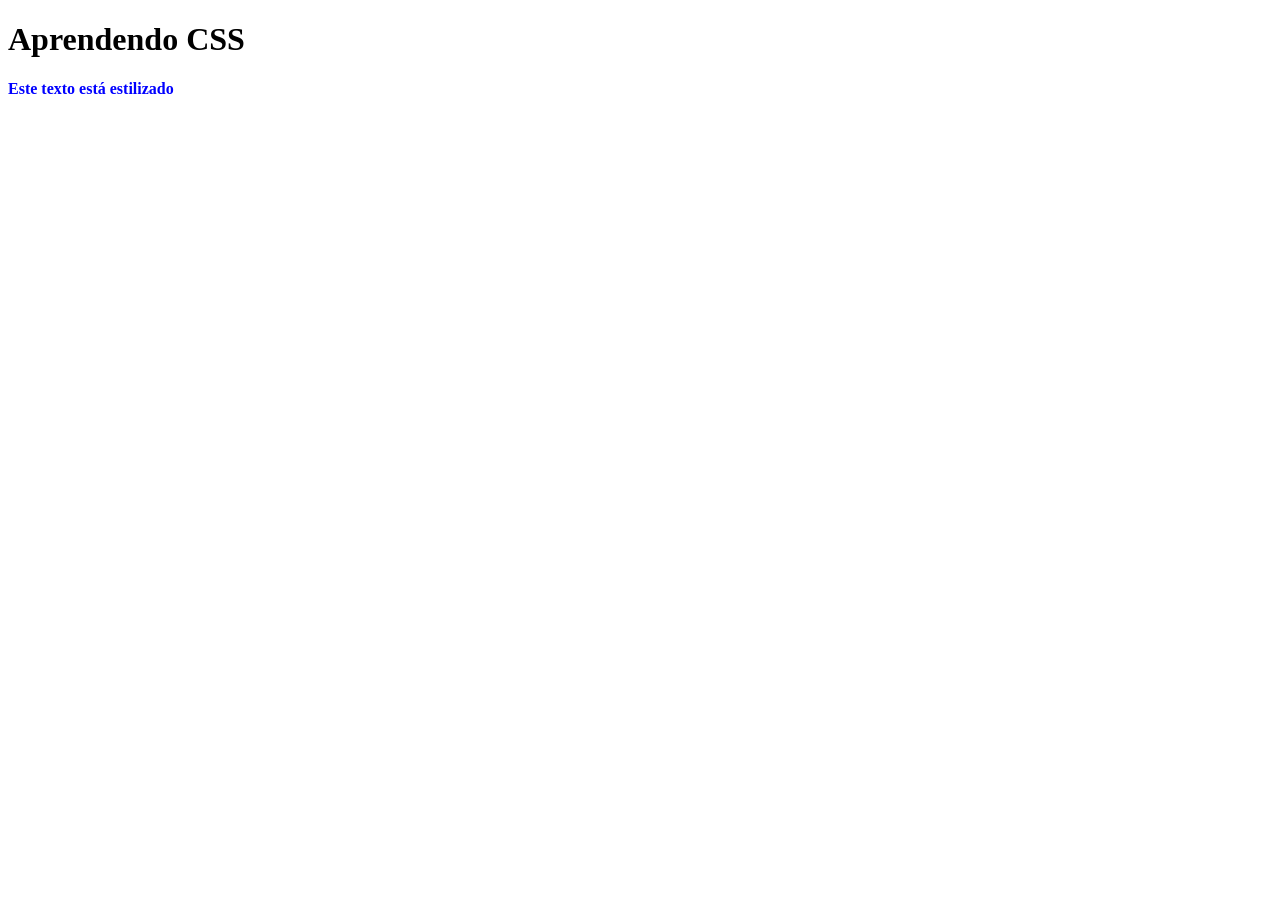
==== CSS-01/index.html @ 0286b7c2 "Create index.html criando código de CSS" ====
<!DOCTYPE html>
<html lang="pt-br">

<head>
    <meta charset="UTF-8">
    <meta name="viewport" content="width=device-width, initial-scale=1.0">
    <title>Trabalhando com CSS</title>
    <link rel="stylesheet" href="style.css">
   
</head>

<body>
    <h1>Aprendendo CSS</h1>
    <p style="color: blue; font-weight: bold;">Este texto está estilizado </p>
</body>

</html>
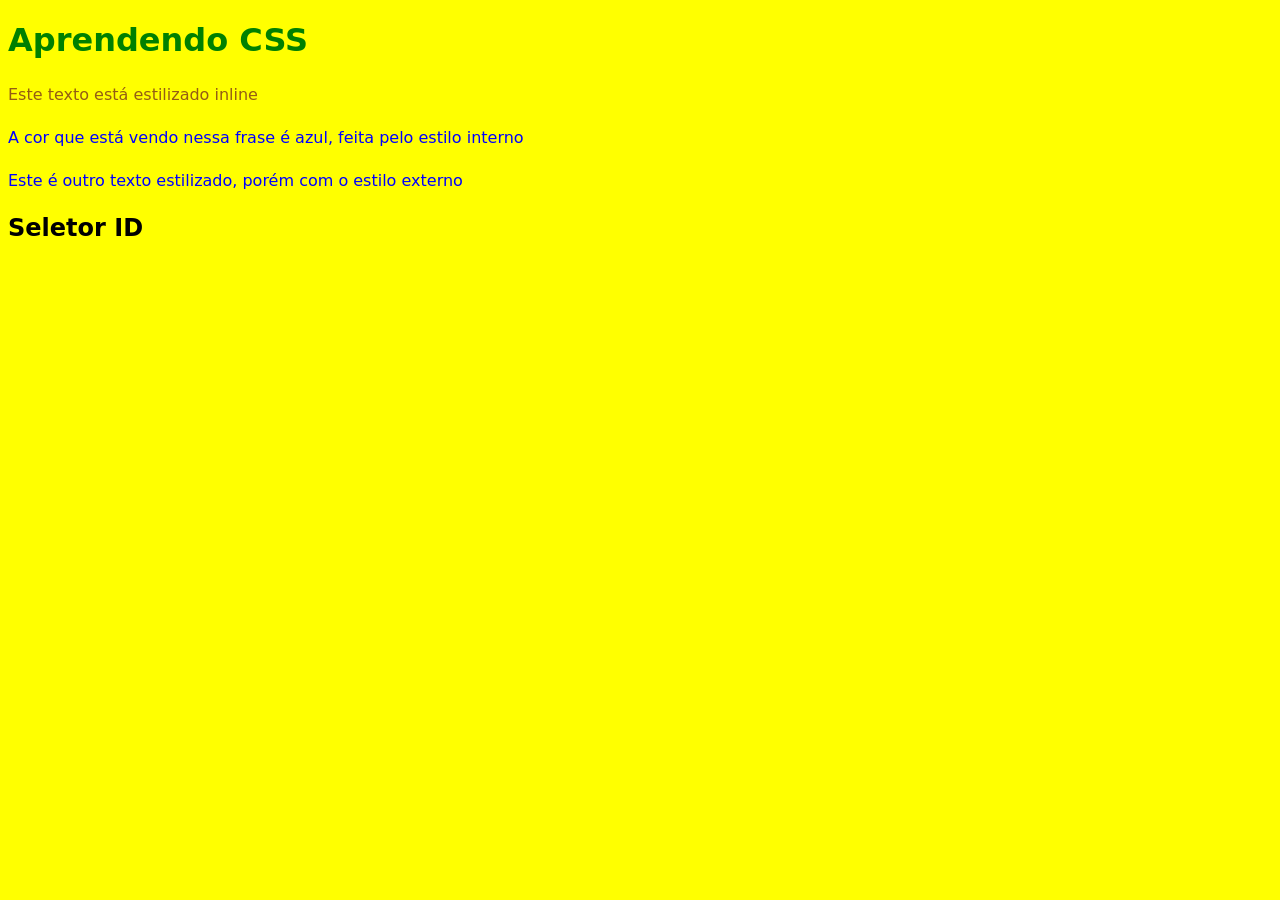
==== commit d363b955: "Update index.html Usados os estilos inline, interno e externo" ====
--- a/CSS-01/index.html
+++ b/CSS-01/index.html
@@ -5,13 +5,23 @@
     <meta charset="UTF-8">
     <meta name="viewport" content="width=device-width, initial-scale=1.0">
     <title>Trabalhando com CSS</title>
+    <style>
+        p {
+            color: blue;
+            line-height: 1.7;
+        }
+    </style>
     <link rel="stylesheet" href="style.css">
-   
+
 </head>
 
 <body>
     <h1>Aprendendo CSS</h1>
-    <p style="color: blue; font-weight: bold;">Este texto está estilizado </p>
+    <p style="color: rgb(148, 93, 20); line-height: 1.7;">Este texto está estilizado inline </p>
+    <p>A cor que está vendo nessa frase é azul, feita pelo estilo interno </p>
+    <p>Este é outro texto estilizado, porém com o estilo externo</p>
+    <h2 id="subtitulo">Seletor ID</h2>
+
 </body>
 
 </html>
--- a/CSS-01/style.css
+++ b/CSS-01/style.css
@@ -0,0 +1,8 @@
+  body {
+      background-color: yellow;
+      font-family: system-ui;
+
+      h1 {
+          color: green;
+      }
+  }
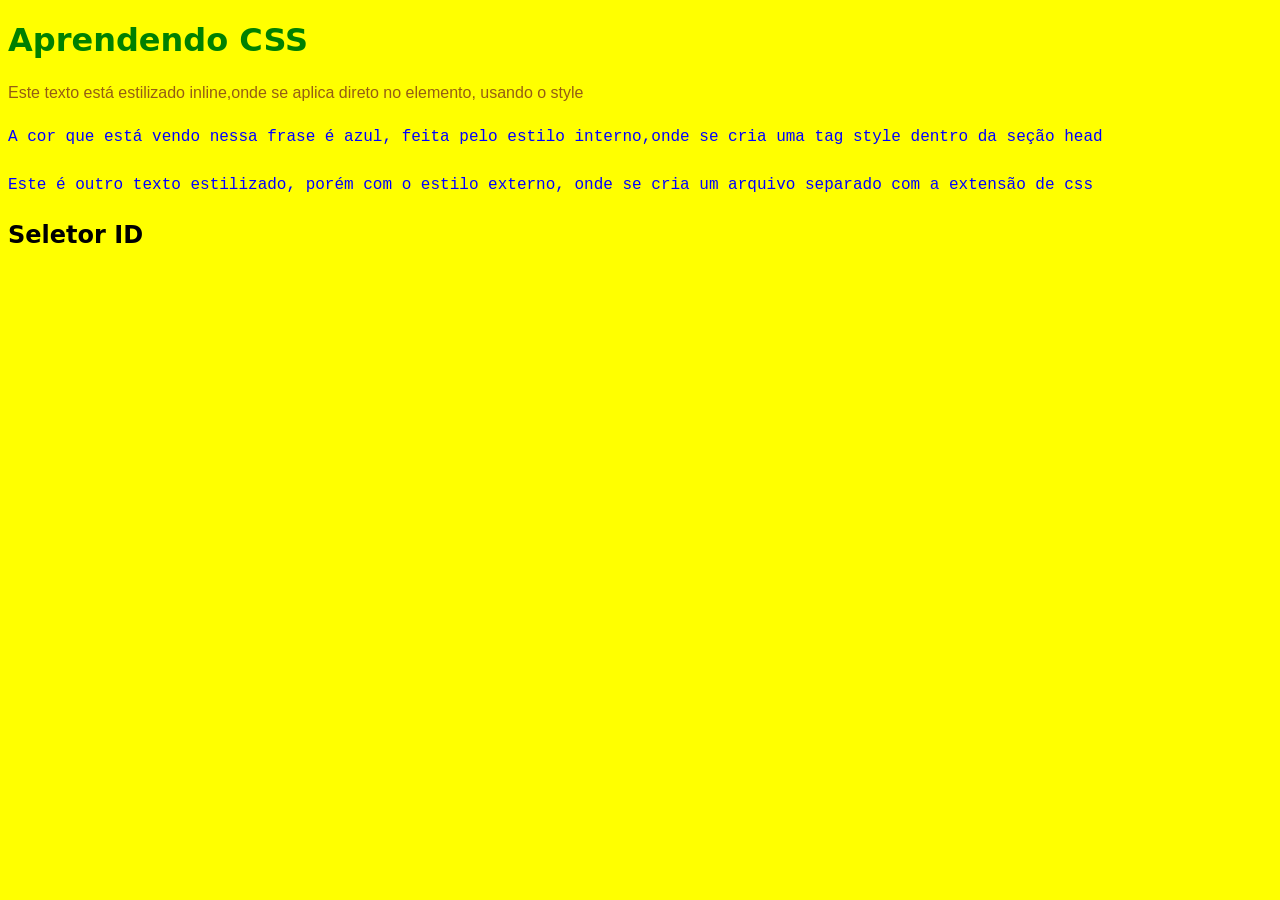
==== commit 00cf06cc: "Update index.html Mudando fontes, tamanho e cores" ====
--- a/CSS-01/index.html
+++ b/CSS-01/index.html
@@ -8,7 +8,8 @@
     <style>
         p {
             color: blue;
-            line-height: 1.7;
+            line-height: 2.0;
+            font-family:courier, monospace;
         }
     </style>
     <link rel="stylesheet" href="style.css">
@@ -17,9 +18,9 @@
 
 <body>
     <h1>Aprendendo CSS</h1>
-    <p style="color: rgb(148, 93, 20); line-height: 1.7;">Este texto está estilizado inline </p>
-    <p>A cor que está vendo nessa frase é azul, feita pelo estilo interno </p>
-    <p>Este é outro texto estilizado, porém com o estilo externo</p>
+    <p style="color: rgb(148, 93, 20); line-height: 1.5; font-family: Arial, sans-serif;">Este texto está estilizado inline,onde se aplica direto no elemento, usando o style </p>
+    <p>A cor que está vendo nessa frase é azul, feita pelo estilo interno,onde se cria uma tag style dentro da seção head   </p>
+    <p>Este é outro texto estilizado, porém com o estilo externo, onde se cria um arquivo separado com a extensão de css</p>
     <h2 id="subtitulo">Seletor ID</h2>
 
 </body>
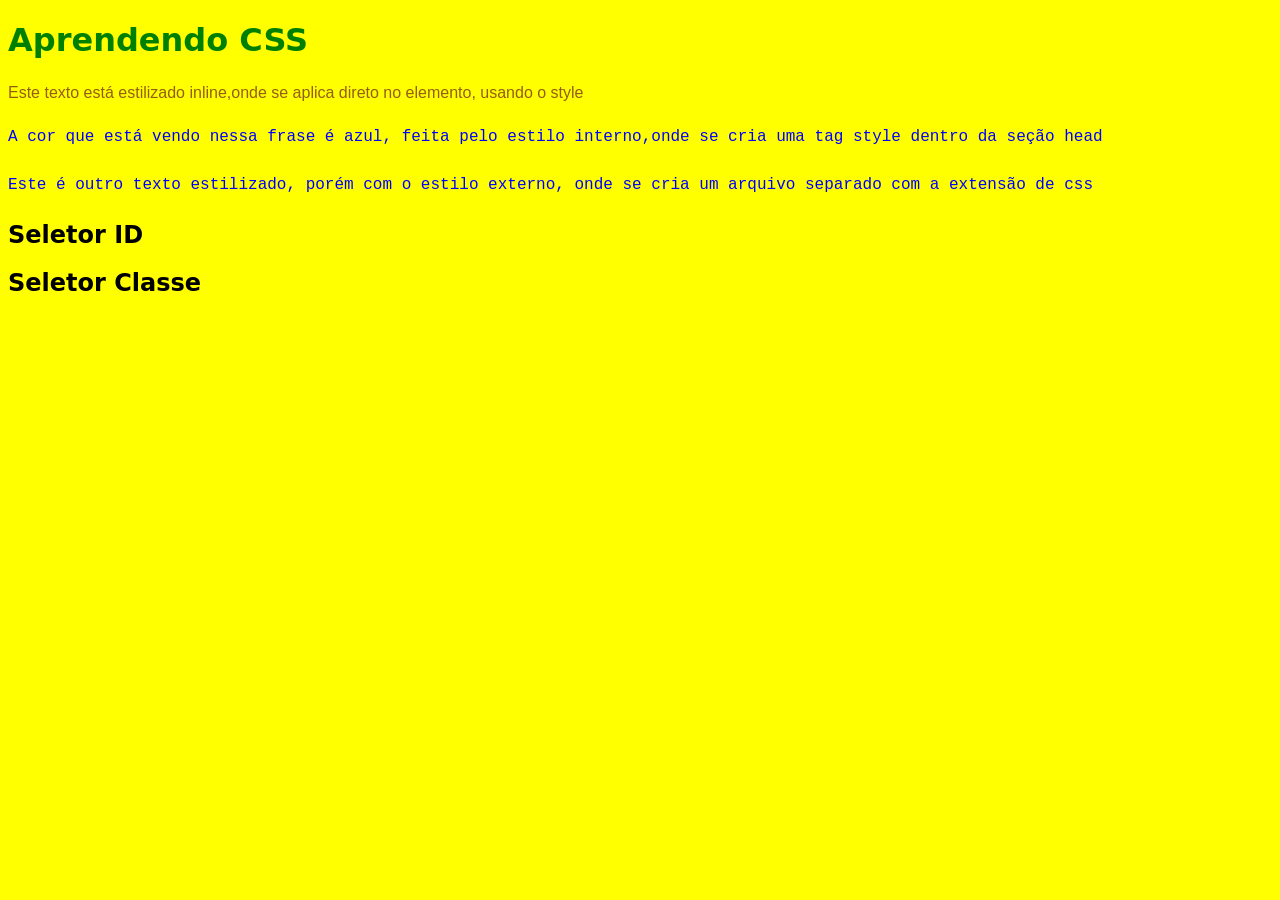
==== commit b9b41b9a: "Update index.html adicionado o estilo class" ====
--- a/CSS-01/index.html
+++ b/CSS-01/index.html
@@ -9,7 +9,7 @@
         p {
             color: blue;
             line-height: 2.0;
-            font-family:courier, monospace;
+            font-family: courier, monospace;
         }
     </style>
     <link rel="stylesheet" href="style.css">
@@ -18,11 +18,14 @@
 
 <body>
     <h1>Aprendendo CSS</h1>
-    <p style="color: rgb(148, 93, 20); line-height: 1.5; font-family: Arial, sans-serif;">Este texto está estilizado inline,onde se aplica direto no elemento, usando o style </p>
-    <p>A cor que está vendo nessa frase é azul, feita pelo estilo interno,onde se cria uma tag style dentro da seção head   </p>
-    <p>Este é outro texto estilizado, porém com o estilo externo, onde se cria um arquivo separado com a extensão de css</p>
+    <p style="color: rgb(148, 93, 20); line-height: 1.5; font-family: Arial, sans-serif;">Este texto está estilizado
+        inline,onde se aplica direto no elemento, usando o style </p>
+    <p>A cor que está vendo nessa frase é azul, feita pelo estilo interno,onde se cria uma tag style dentro da seção
+        head </p>
+    <p>Este é outro texto estilizado, porém com o estilo externo, onde se cria um arquivo separado com a extensão de css
+    </p>
     <h2 id="subtitulo">Seletor ID</h2>
-
+<h2 class="aviso">Seletor Classe</h2>
 </body>
 
 </html>
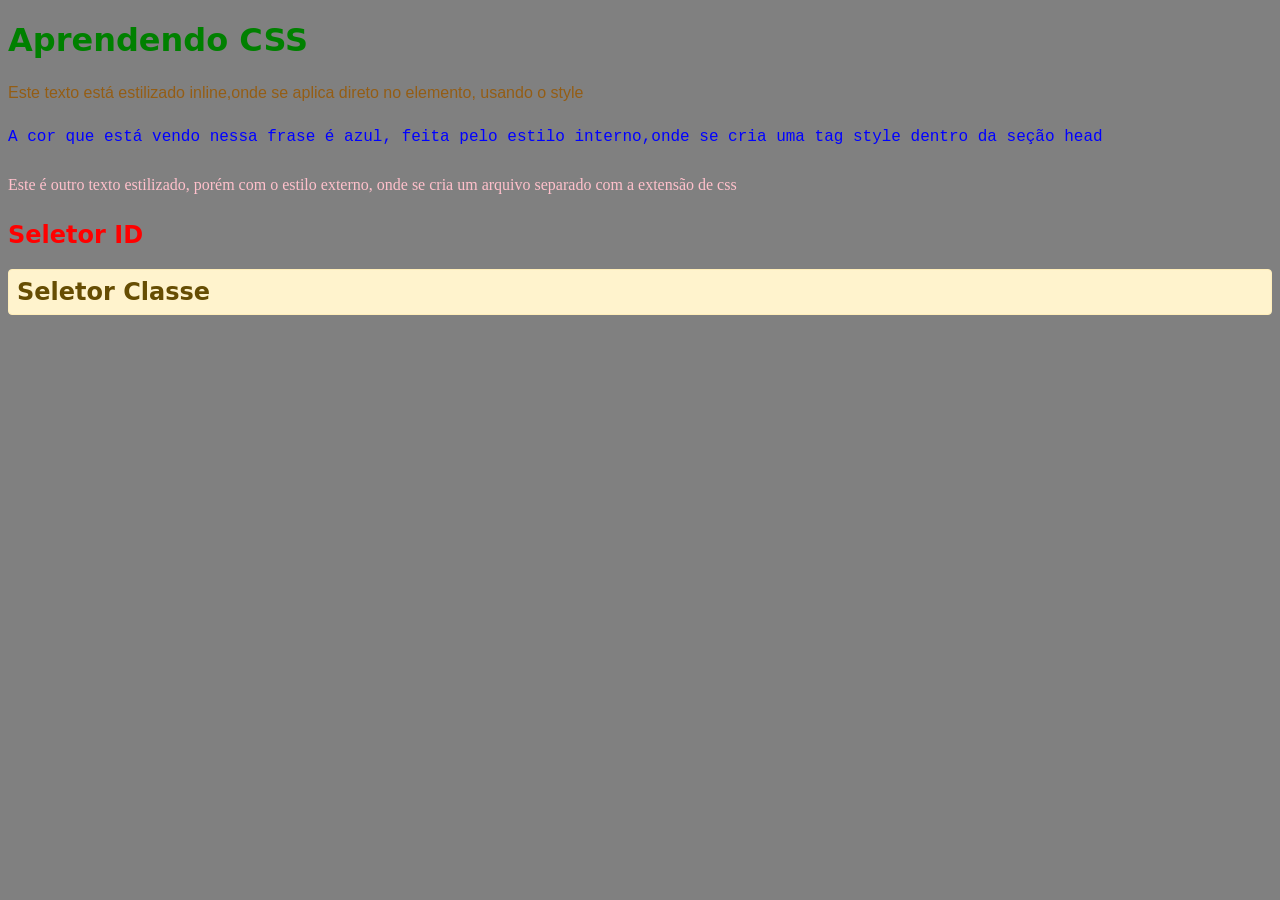
==== commit 51fe393a: "Update index.html corrigindo o texto" ====
--- a/CSS-01/index.html
+++ b/CSS-01/index.html
@@ -22,7 +22,7 @@
         inline,onde se aplica direto no elemento, usando o style </p>
     <p>A cor que está vendo nessa frase é azul, feita pelo estilo interno,onde se cria uma tag style dentro da seção
         head </p>
-    <p>Este é outro texto estilizado, porém com o estilo externo, onde se cria um arquivo separado com a extensão de css
+    <p class="p">Este é outro texto estilizado, porém com o estilo externo, onde se cria um arquivo separado com a extensão de css
     </p>
     <h2 id="subtitulo">Seletor ID</h2>
 <h2 class="aviso">Seletor Classe</h2>
--- a/CSS-01/style.css
+++ b/CSS-01/style.css
@@ -1,8 +1,28 @@
   body {
-      background-color: yellow;
+      background-color: grey;
       font-family: system-ui;
 
       h1 {
           color: green;
       }
+ .p {
+            color:pink;
+          
+            font-family: lucida console;
+        }
+
+  }
+
+
+  #subtitulo {
+      color: red;
+      font-weight: bold;
+  }
+
+  .aviso {
+      background: #fff3cd;
+      color: #664d03;
+      padding: 8px;
+      border: 1px solid #ffeeba;
+      border-radius: 4px;
   }
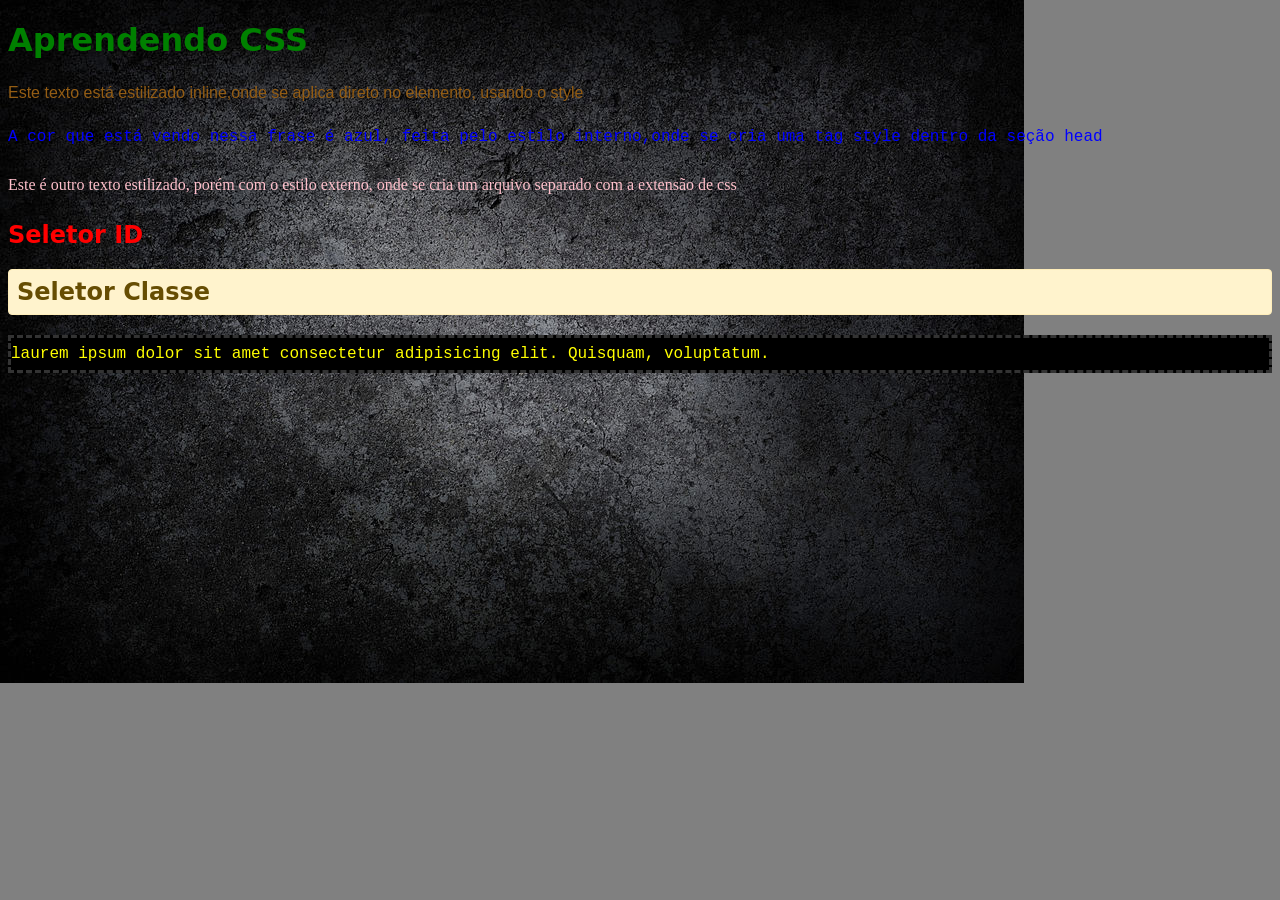
==== commit e6f4192d: "Update index.html código corrigido" ====
--- a/CSS-01/index.html
+++ b/CSS-01/index.html
@@ -22,10 +22,16 @@
         inline,onde se aplica direto no elemento, usando o style </p>
     <p>A cor que está vendo nessa frase é azul, feita pelo estilo interno,onde se cria uma tag style dentro da seção
         head </p>
-    <p class="p">Este é outro texto estilizado, porém com o estilo externo, onde se cria um arquivo separado com a extensão de css
+    <p class="p">Este é outro texto estilizado, porém com o estilo externo, onde se cria um arquivo separado com a
+        extensão de css
     </p>
     <h2 id="subtitulo">Seletor ID</h2>
-<h2 class="aviso">Seletor Classe</h2>
+    <h2 class="aviso">Seletor Classe</h2>
+
+
+    <p class="caixa3">laurem ipsum dolor sit amet consectetur adipisicing elit. Quisquam, voluptatum.</p>
+
+
 </body>
 
 </html>
--- a/CSS-01/style.css
+++ b/CSS-01/style.css
@@ -1,15 +1,18 @@
   body {
       background-color: grey;
+      background-image: url("back01.jpg");
+      background-repeat: no-repeat;
       font-family: system-ui;
 
       h1 {
           color: green;
       }
- .p {
-            color:pink;
-          
-            font-family: lucida console;
-        }
+
+      .p {
+          color: pink;
+
+          font-family: lucida console;
+      }
 
   }
 
@@ -25,4 +28,15 @@
       padding: 8px;
       border: 1px solid #ffeeba;
       border-radius: 4px;
-  }+  
+
+      
+  }
+
+  .caixa3 {
+    color:yellow;
+    background-color: black;
+border-width: 3px;
+border-style: dashed;
+border-color: #333;
+}
